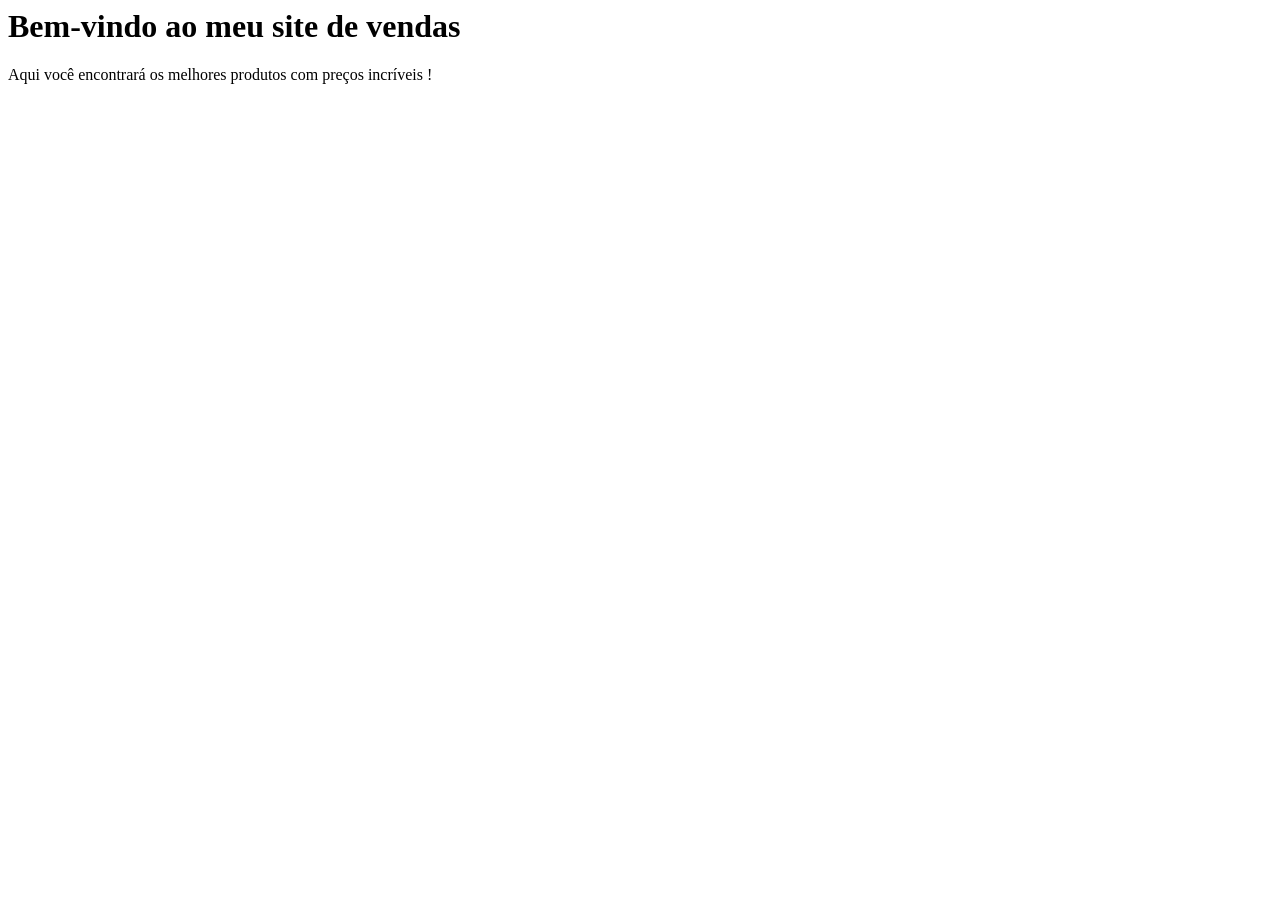
==== loja/index.html @ b5319532 "feat: cria página index com boas-vindas – Ref. #2" ====
<html lang="en">
<head>
    <meta charset="UTF-8">
    <meta name="viewport" content="width=device-width, initial-scale=1.0">
    <title>Document</title>
</head>
<body>
    
</body>
</html>

    <h1>Bem-vindo ao meu site de vendas</h1>
    <p>Aqui você encontrará os melhores produtos com preços incríveis !</p>
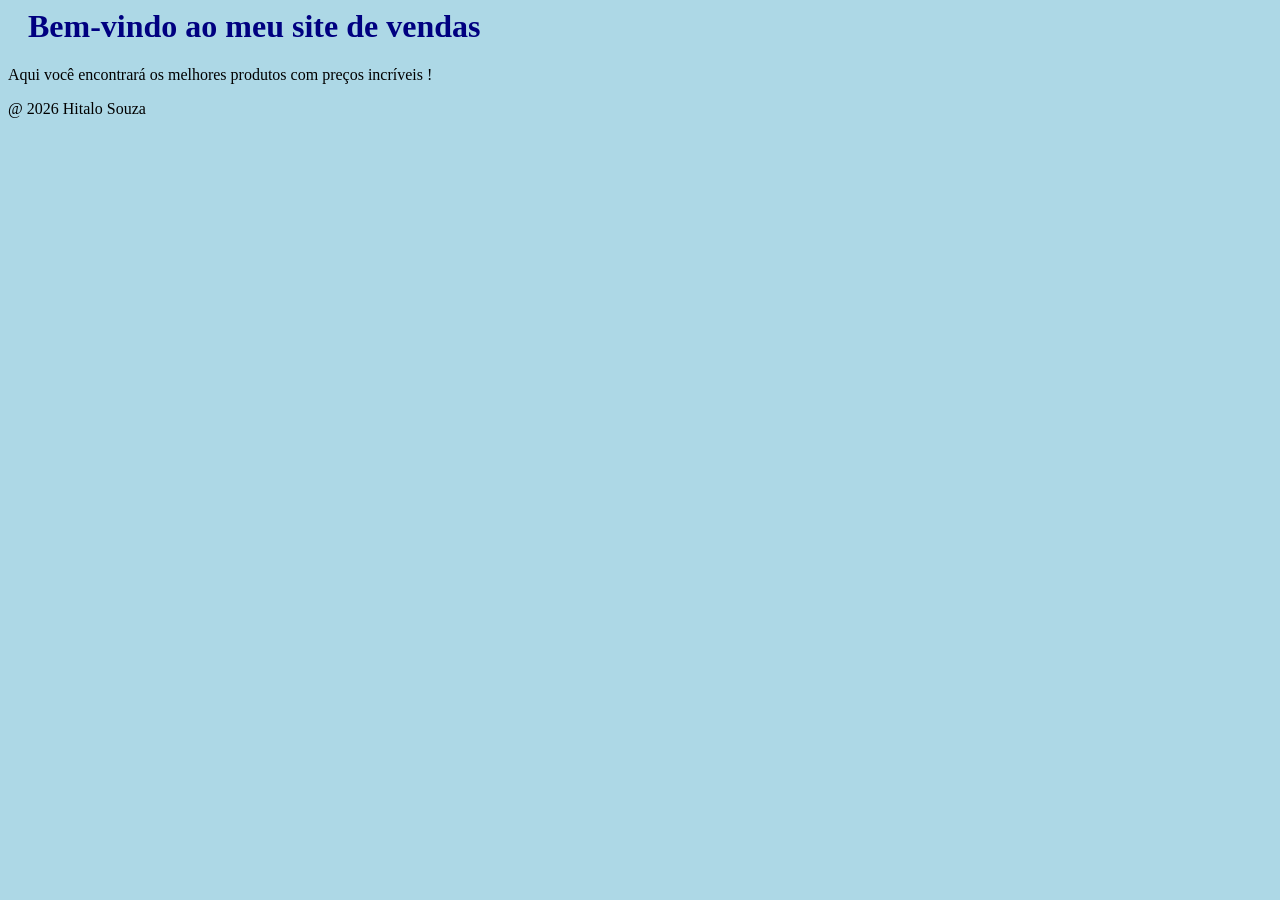
==== commit 1b2ed0bf: "feat: cria um estilo azul para a index.html Refs #03." ====
--- a/loja/index.html
+++ b/loja/index.html
@@ -1,13 +1,17 @@
-<html lang="en">
+<html lang="pt-br">
 <head>
     <meta charset="UTF-8">
     <meta name="viewport" content="width=device-width, initial-scale=1.0">
-    <title>Document</title>
+    <title>Web Academy</title>
+    <link rel="stylesheet" href="style.css">
 </head>
 <body>
     
+    <h1>Bem-vindo ao meu site de vendas</h1>
+    <p>Aqui você encontrará os melhores produtos com preços incríveis !</p>
+    <p>@ 2026 Hitalo Souza</p>
+
 </body>
 </html>
 
-    <h1>Bem-vindo ao meu site de vendas</h1>
-    <p>Aqui você encontrará os melhores produtos com preços incríveis !</p>+ 
--- a/loja/style.css
+++ b/loja/style.css
@@ -0,0 +1,11 @@
+body{
+
+    background-color:lightblue;
+
+}
+h1{
+
+    color:navy;
+    margin-left: 20px;
+
+}
